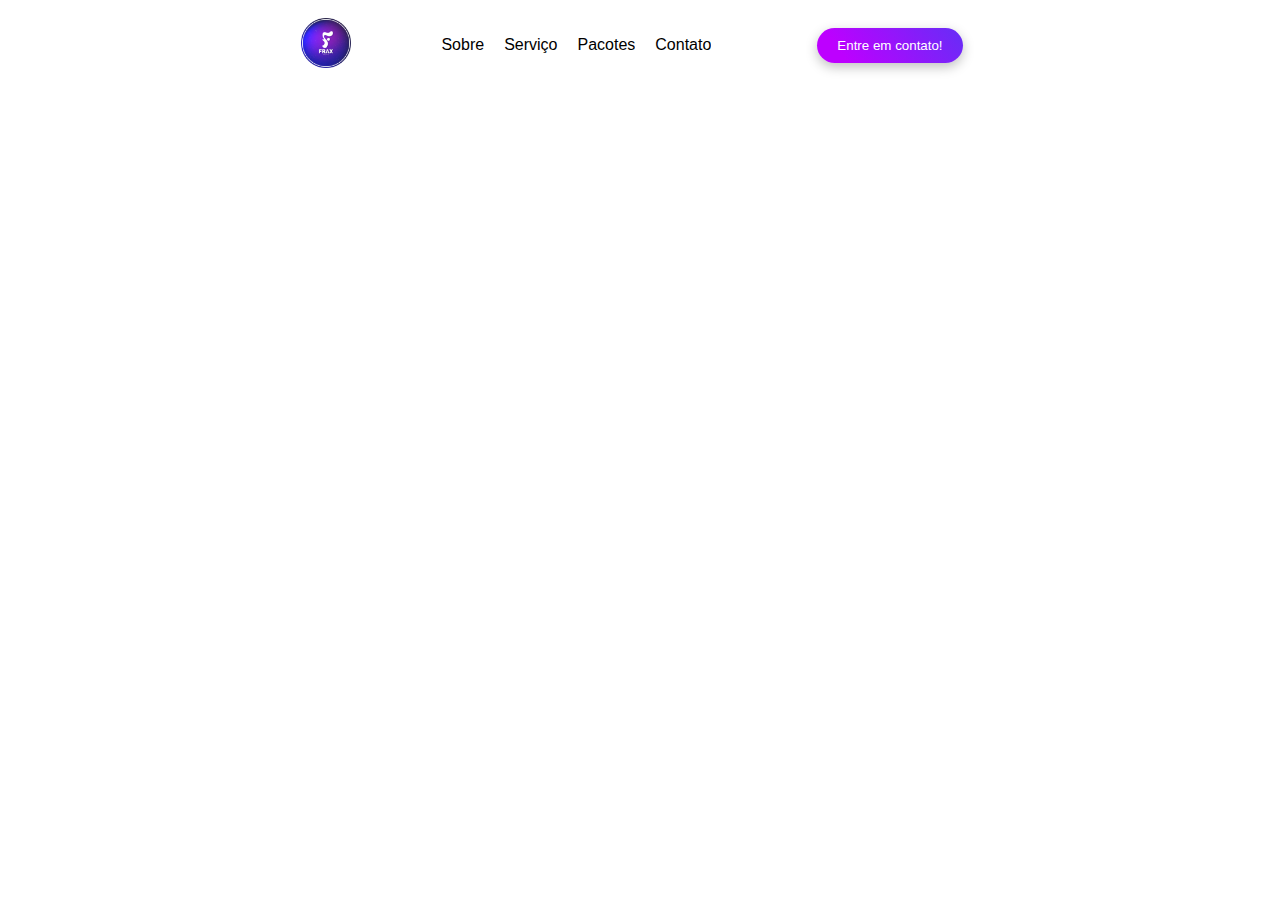
==== Landing page/sobre.html @ 7e641eb3 "Add files via upload" ====
<!DOCTYPE html>
<html lang="en">
<head>
    <meta charset="UTF-8">
    <meta http-equiv="X-UA-Compatible" content="IE=edge">
    <meta name="viewport" content="width=device-width, initial-scale=1.0">
    <title>Sobre</title>
    <link rel="stylesheet" href="style.css">
    <script src="script.js" defer></script>
</head>
<body>
    <div class="sectionInicio">
        <div>
            <img onclick="home()" class="logoInicio" src="Assets/logo sem dunso 1.png" alt="logo">
        </div>
        <div class="menu">
            <p onclick="sobre()">Sobre</p>
            <p>Serviço</p>
            <p>Pacotes</p>
            <p>Contato</p>
        </div>
        <div>
            <button>Entre em contato!</button>
        </div>
    </div>
</body>
</html>
---- Landing page/style.css ----
*{
    margin: 0;
    font-family: 'Montserrat', sans-serif;
    overflow: hidden;
}

.logoInicio{
    width: 50px;
    height: 50px;
    cursor: pointer;
}

.sectionInicio{
    gap: 90px;
    display: flex;
    align-items: center;
    justify-content: center;
    height: 10vh;
    width: 100vw;
}

button{
    margin: 16px;
    transition: all 0.4s linear;
    cursor: pointer;
    outline: 0;
    border: 0;
    border-radius: 35px;
    color: white;
    padding: 10px 20px;
    background: linear-gradient(233.24deg, #3F42F2 -36.34%, #BD00FF 82.07%);
box-shadow: 0px 4px 12px rgba(0, 0, 0, 0.25);
}

.menu{
    gap: 20px;
    display: flex;
    align-items: center;
    justify-content: center;
}

.menu > p{
    cursor: pointer;
}

.gap{
    gap: 10px;
}

.sectionSegundo{
    gap: 90px;
    /* padding-left: 33%; */
    padding-right: 33%;
    display: flex;
    align-items: center;
    justify-content: center;
    width: 100%;
    height: 800px;
}


.FormularioPronto{
    margin-top: 35px;
    border-radius: 35px;
    gap: 20px;
    flex-direction: column;
    display: flex;
    align-items: center;
    justify-content: center;
    width: 400px;
    height: 600px;
    background: radial-gradient(87.32% 87.32% at 82.28% 17.29%, #BD00FF 0%, #3F42F2 58.33%, #2225B3 100%)
}

.FormularioPronto > h1 , span{
    color: white;
}

input{
    border-radius: 35px;
    border: 0;
    outline: 0;
    padding: 20px 35px;
}

.bola{
    width: 800px;
    height: 800px;
    border-radius: 50%;
    position: absolute;
    left: -300px;
    right: 0;
    top: 500px;
    bottom: 0;
    z-index: -1;
    background: radial-gradient(87.32% 87.32% at 82.28% 17.29%, #BD00FF 0%, #3F42F2 58.33%, #2225B3 100%)
}

.bola2{
    width: 800px;
    height: 800px;
    border-radius: 50%;
    position: absolute;
    left: 1580px;
    right: 0;
    top: -400px;
    bottom: 700px;
    z-index: -1;
    background: radial-gradient(147% 146.79% at -28.32% 105.03%, #BD00FF 0%, #3F42F2 58.33%, #2225B3 100%)
}

button:hover{
    scale: 1.2;
}
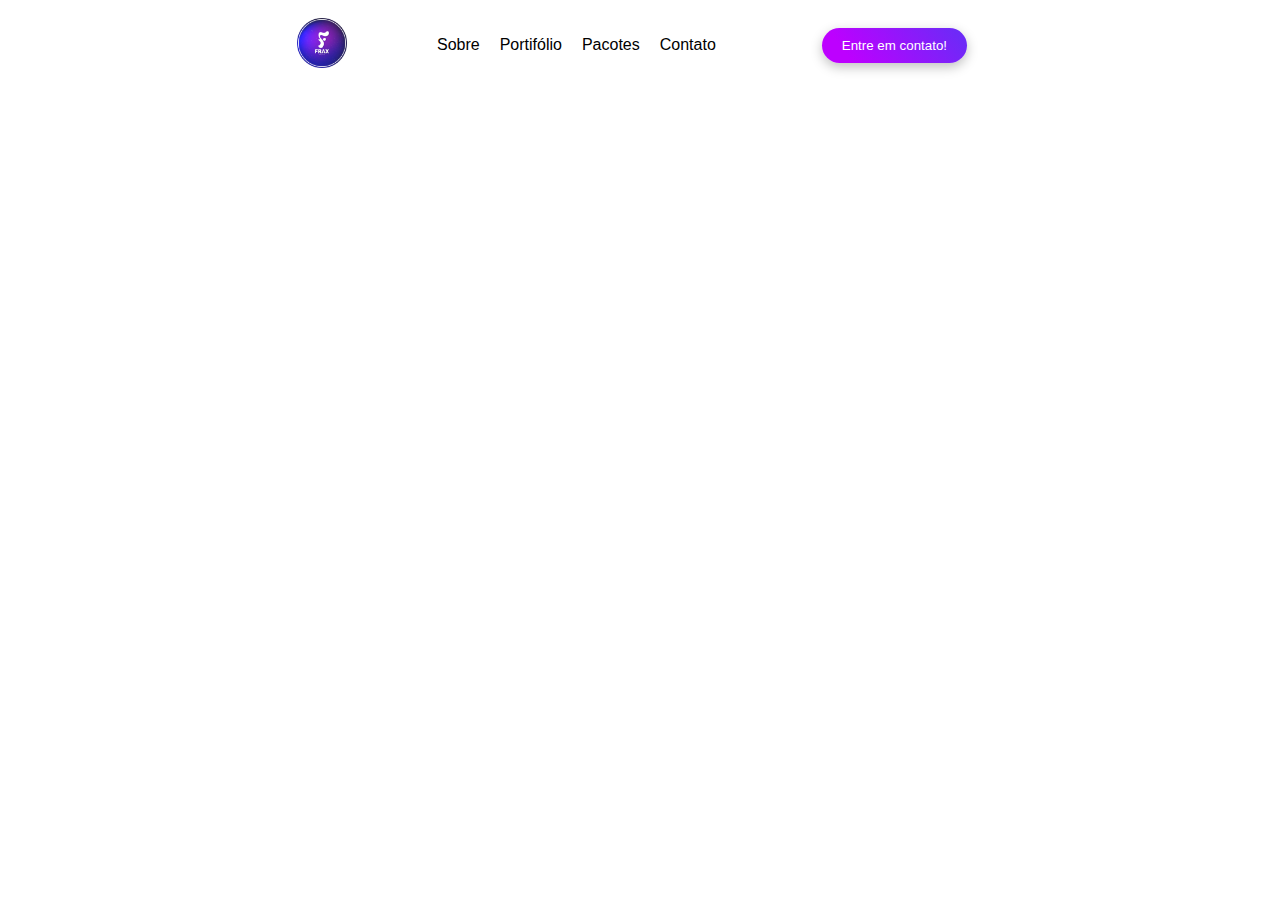
==== commit 560846c2: "Add files via upload" ====
--- a/Landing page/sobre.html
+++ b/Landing page/sobre.html
@@ -15,7 +15,7 @@
         </div>
         <div class="menu">
             <p onclick="sobre()">Sobre</p>
-            <p>Serviço</p>
+            <p onclick="portifolio()">Portifólio</p>
             <p>Pacotes</p>
             <p>Contato</p>
         </div>
--- a/Landing page/style.css
+++ b/Landing page/style.css
@@ -1,7 +1,16 @@
 *{
     margin: 0;
     font-family: 'Montserrat', sans-serif;
+}
+
+.home{
     overflow: hidden;
+    
+}
+.dflex{
+    display: flex;
+    justify-content: center;
+    align-items: center;
 }
 
 .logoInicio{
@@ -37,6 +46,10 @@
     display: flex;
     align-items: center;
     justify-content: center;
+}
+
+.sectionSegundo > h1{
+    font-size: 50px;
 }
 
 .menu > p{
@@ -84,6 +97,7 @@
 }
 
 .bola{
+    /* filter: blur(90px); */
     width: 800px;
     height: 800px;
     border-radius: 50%;
@@ -97,6 +111,7 @@
 }
 
 .bola2{
+    /* filter: blur(90px); */
     width: 800px;
     height: 800px;
     border-radius: 50%;
